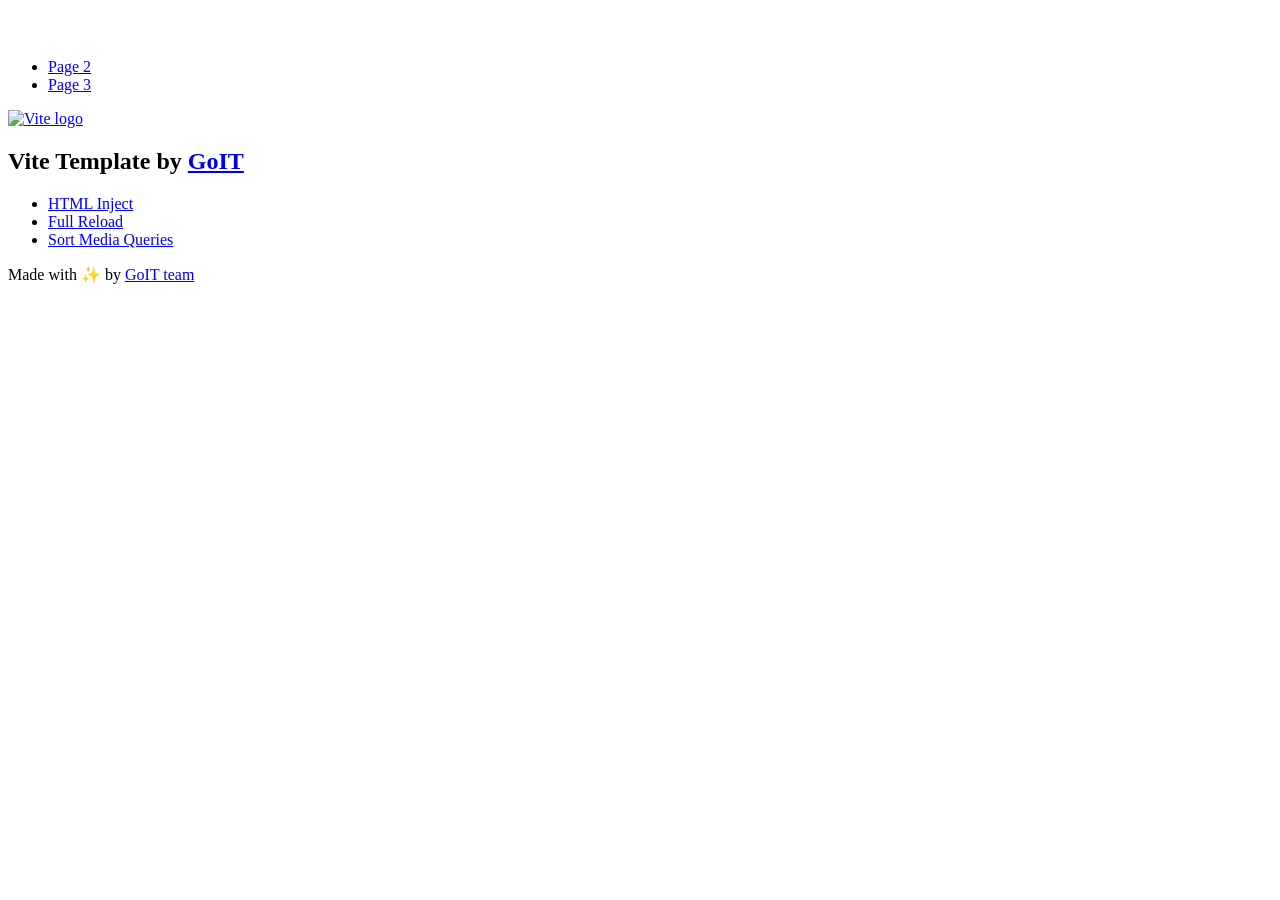
==== index.html @ 5d61f412 "Deploying to gh-pages from @ achupylko/goit-js-hw-12@c56d8fe3d4c138bf5eeef250e4292106529a8def 🚀" ====
<!DOCTYPE html>
<html lang="en">
  <head>
    <meta charset="UTF-8" />
    <link rel="icon" type="image/svg+xml" href="/goit-js-hw-12/favicon.svg" />
    <meta name="viewport" content="width=device-width, initial-scale=1.0" />
    <title>Vanilla App Template</title>
    <script type="module" crossorigin src="/goit-js-hw-12/index.js"></script>
    <link rel="stylesheet" crossorigin href="/goit-js-hw-12/assets/styles-DvPDDfy5.css">
  </head>
  <body>
    <header class="header">
  <div class="container">
    <nav class="nav">
      <a class="nav-logo" href="./index.html" aria-label="Site logo">
        <svg class="nav-logo-icon" width="100" height="30">
          <use href="/goit-js-hw-12/assets/sprite-E8vg0sBb.svg#logo"></use>
        </svg>
      </a>
      <ul class="nav-list">
        <li class="nav-item">
          <a class="nav-link {=$highlight-act}" href="./page-2.html">Page 2</a>
        </li>
        <li class="nav-item">
          <a class="nav-link {=$highlight-curr}" href="./page-3.html">Page 3</a>
        </li>
      </ul>
    </nav>
  </div>
</header>


    <main>
      <!-- Loads the specified .html file -->
      <section class="vite-promo">
  <div class="container">
    <div class="vite-promo-thumb">
      <a
        class="vite-promo-link"
        href="https://vitejs.dev/"
        target="_blank"
        rel="noopener noreferrer"
        aria-label="Link to Vite official website"
        title="Vite.js  build tool"
      >
        <!-- Path to images as from index.html file -->
        <img
          class="pic"
          src="/goit-js-hw-12/assets/vite-logo-9o_aqrTe.png"
          alt="Vite logo"
          width="640"
          height="640"
        />
      </a>
    </div>
    <h1 class="main-title">
      <span class="main-title-gradient">Vite</span>
      Template by
      <a
        class="main-title-link"
        href="https://github.com/goitacademy/vanilla-app-template"
        target="_blank"
        rel="noopener noreferrer"
      >
        GoIT
      </a>
    </h1>
  </div>
</section>

      <article class="badges">
  <div class="container">
    <ul class="badges-list">
      <li class="badges-item">
        <a
          class="badges-link"
          href="https://www.npmjs.com/package/vite-plugin-html-inject"
          target="_blank"
          rel="noopener noreferrer"
        >
          HTML Inject
        </a>
      </li>
      <li class="badges-item">
        <a
          class="badges-link"
          href="https://www.npmjs.com/package/vite-plugin-full-reload"
          target="_blank"
          rel="noopener noreferrer"
        >
          Full Reload
        </a>
      </li>
      <li class="badges-item">
        <a
          class="badges-link"
          href="https://www.npmjs.com/package/postcss-sort-media-queries"
          target="_blank"
          rel="noopener noreferrer"
        >
          Sort Media Queries
        </a>
      </li>
    </ul>
  </div>
</article>

    </main>

    <footer class="footer">
  <div class="container">
    <p class="footer-desc">
      Made with ✨ by
      <a
        class="footer-link"
        href="https://goit.global/ua/"
        target="_blank"
        rel="noopener noreferrer"
      >
        GoIT team
      </a>
    </p>
  </div>
</footer>


  </body>
</html>
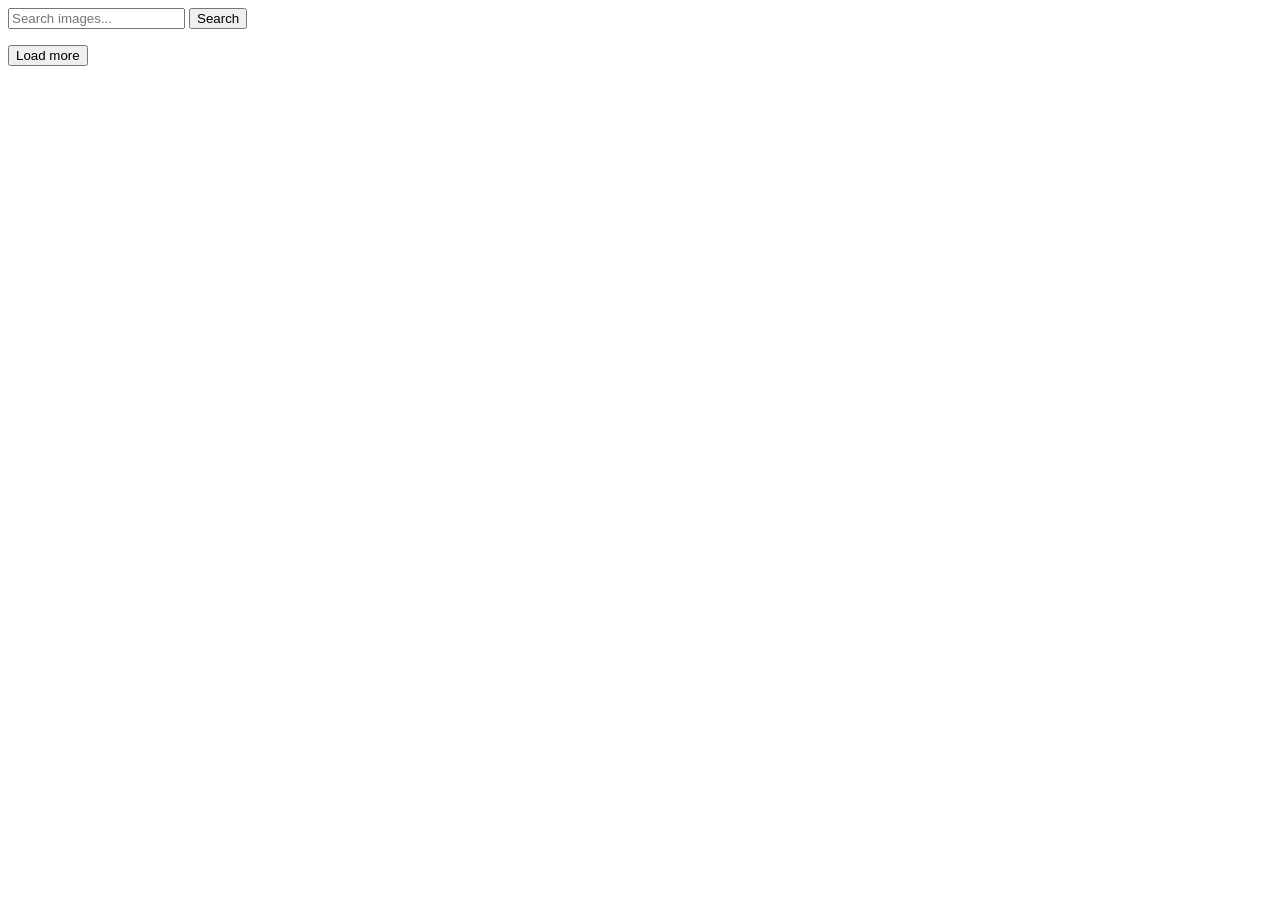
==== commit 9e9460f8: "Deploying to gh-pages from @ achupylko/goit-js-hw-12@d9ff2c874aa5dc9e0b0e09dd12cd83b47b264b13 🚀" ====
--- a/index.html
+++ b/index.html
@@ -1,128 +1,37 @@
-<!DOCTYPE html>
+<!doctype html>
 <html lang="en">
   <head>
     <meta charset="UTF-8" />
     <link rel="icon" type="image/svg+xml" href="/goit-js-hw-12/favicon.svg" />
     <meta name="viewport" content="width=device-width, initial-scale=1.0" />
-    <title>Vanilla App Template</title>
+    <title>Homework 12</title>
     <script type="module" crossorigin src="/goit-js-hw-12/index.js"></script>
-    <link rel="stylesheet" crossorigin href="/goit-js-hw-12/assets/styles-DvPDDfy5.css">
+    <link rel="modulepreload" crossorigin href="/goit-js-hw-12/assets/vendor-DQvd0HNi.js">
+    <link rel="stylesheet" crossorigin href="/goit-js-hw-12/assets/vendor-DumFYO8Z.css">
+    <link rel="stylesheet" crossorigin href="/goit-js-hw-12/assets/index-CN-mhvmM.css">
   </head>
   <body>
-    <header class="header">
-  <div class="container">
-    <nav class="nav">
-      <a class="nav-logo" href="./index.html" aria-label="Site logo">
-        <svg class="nav-logo-icon" width="100" height="30">
-          <use href="/goit-js-hw-12/assets/sprite-E8vg0sBb.svg#logo"></use>
-        </svg>
-      </a>
-      <ul class="nav-list">
-        <li class="nav-item">
-          <a class="nav-link {=$highlight-act}" href="./page-2.html">Page 2</a>
-        </li>
-        <li class="nav-item">
-          <a class="nav-link {=$highlight-curr}" href="./page-3.html">Page 3</a>
-        </li>
-      </ul>
-    </nav>
-  </div>
-</header>
+    <div class="container">
+      <div class="wrapper">
+        <form class="form">
+          <label>
+            <input
+              class="input"
+              type="text"
+              name="search-text"
+              placeholder="Search images..."
+              required
+            />
+          </label>
+          <button class="btn" type="submit">Search</button>
+        </form>
+        <span id="loader" class="loader hidden"></span>
+      </div>
 
-
-    <main>
-      <!-- Loads the specified .html file -->
-      <section class="vite-promo">
-  <div class="container">
-    <div class="vite-promo-thumb">
-      <a
-        class="vite-promo-link"
-        href="https://vitejs.dev/"
-        target="_blank"
-        rel="noopener noreferrer"
-        aria-label="Link to Vite official website"
-        title="Vite.js  build tool"
-      >
-        <!-- Path to images as from index.html file -->
-        <img
-          class="pic"
-          src="/goit-js-hw-12/assets/vite-logo-9o_aqrTe.png"
-          alt="Vite logo"
-          width="640"
-          height="640"
-        />
-      </a>
+      <ul class="gallery"></ul>
+      <div class="button-container">
+        <button class="js-load-more btn hidden">Load more</button>
+      </div>
     </div>
-    <h1 class="main-title">
-      <span class="main-title-gradient">Vite</span>
-      Template by
-      <a
-        class="main-title-link"
-        href="https://github.com/goitacademy/vanilla-app-template"
-        target="_blank"
-        rel="noopener noreferrer"
-      >
-        GoIT
-      </a>
-    </h1>
-  </div>
-</section>
-
-      <article class="badges">
-  <div class="container">
-    <ul class="badges-list">
-      <li class="badges-item">
-        <a
-          class="badges-link"
-          href="https://www.npmjs.com/package/vite-plugin-html-inject"
-          target="_blank"
-          rel="noopener noreferrer"
-        >
-          HTML Inject
-        </a>
-      </li>
-      <li class="badges-item">
-        <a
-          class="badges-link"
-          href="https://www.npmjs.com/package/vite-plugin-full-reload"
-          target="_blank"
-          rel="noopener noreferrer"
-        >
-          Full Reload
-        </a>
-      </li>
-      <li class="badges-item">
-        <a
-          class="badges-link"
-          href="https://www.npmjs.com/package/postcss-sort-media-queries"
-          target="_blank"
-          rel="noopener noreferrer"
-        >
-          Sort Media Queries
-        </a>
-      </li>
-    </ul>
-  </div>
-</article>
-
-    </main>
-
-    <footer class="footer">
-  <div class="container">
-    <p class="footer-desc">
-      Made with ✨ by
-      <a
-        class="footer-link"
-        href="https://goit.global/ua/"
-        target="_blank"
-        rel="noopener noreferrer"
-      >
-        GoIT team
-      </a>
-    </p>
-  </div>
-</footer>
-
-
   </body>
 </html>
